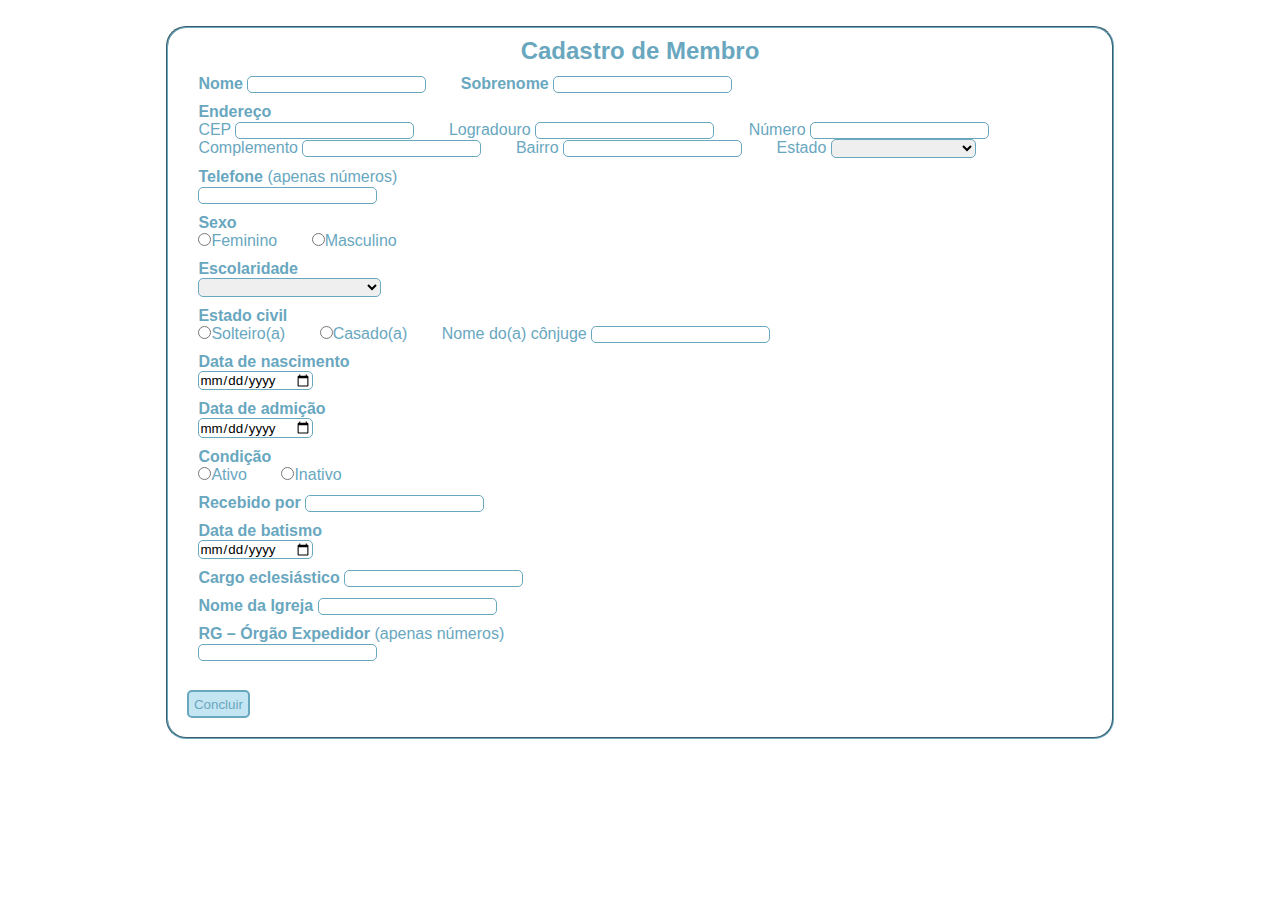
==== formulario.html @ a6b0d2c2 "adição de formulário de cadastro" ====
<!DOCTYPE html>
<html lang="en">
<head>
    <meta charset="UTF-8">
    <meta http-equiv="X-UA-Compatible" content="IE=edge">
    <meta name="viewport" content="width=, initial-scale=1.0">
    <link rel="stylesheet" href="./formulario.css">
    <title>Cadastro</title>
</head>
<body>
    <script type="text/javascript" src="https://code.jquery.com/jquery-3.2.1.min.js"></script>
    <div class="conteiner-formulario">
            <form>
                <fieldset class="formulario">
                    <h2 id="titulo">Cadastro de Membro</h2>
                    <div class="campo">
                        <label for="nome"><strong>Nome</strong></label>
                            <input type="text" name="Nome" id="nome">
                        <label for="sobrenome"><strong>Sobrenome</strong></label>
                            <input type="text" name="Sobrenome" id="sobrenome">
                    </div>
                    <div class="campo">
                        <label><strong>Endereço</strong></label></br>
                        <label for="cep">CEP</label>
		                    <input id="cep" type="text" required/>
                        <label for="logradouro">Logradouro</label>
                            <input id="logradouro" type="text" required/>
                        <label for="numero">Número</label>
                            <input id="numero" type="text" /></br>
                        <label for="complemento">Complemento</label>
                            <input id="complemento" type="text"/>
                        <label for="bairro">Bairro</label>
                            <input id="bairro" type="text" required/>
                        <label for="uf">Estado</label>
                        <select id="uf">
                            <option value=""></option>
                            <option value="AC">Acre</option>
                            <option value="AL">Alagoas</option>
                            <option value="AP">Amapá</option>
                            <option value="AM">Amazonas</option>
                            <option value="BA">Bahia</option>
                            <option value="CE">Ceará</option>
                            <option value="DF">Distrito Federal</option>
                            <option value="ES">Espírito Santo</option>
                            <option value="GO">Goiás</option>
                            <option value="MA">Maranhão</option>
                            <option value="MT">Mato Grosso</option>
                            <option value="MS">Mato Grosso do Sul</option>
                            <option value="MG">Minas Gerais</option>
                            <option value="PA">Pará</option>
                            <option value="PB">Paraíba</option>
                            <option value="PR">Paraná</option>
                            <option value="PE">Pernambuco</option>
                            <option value="PI">Piauí</option>
                            <option value="RJ">Rio de Janeiro</option>
                            <option value="RN">Rio Grande do Norte</option>
                            <option value="RS">Rio Grande do Sul</option>
                            <option value="RO">Rondônia</option>
                            <option value="RR">Roraima</option>
                            <option value="SC">Santa Catarina</option>
                            <option value="SP">São Paulo</option>
                            <option value="SE">Sergipe</option>
                            <option value="TO">Tocantins</option>
                        </select>
                    </div>
                    <div class="campo">
                        <label><strong>Telefone</strong> (apenas números)</label></br>
                            <input class="downinput" type="number" name="Telefone" id="telefone" >
                    </div>
                    <div class="campo">
                        <label><strong>Sexo</strong></label></br>
                        <label>
                            <input type="radio" name="sexo" value="Feminino">Feminino
                        </label>
                        <label>
                            <input type="radio" name="sexo" value="Masculino">Masculino
                        </label>
                    </div>
                    <div class="campo">
                        <label><strong>Escolaridade</strong> </label></br>
                        <select class="downinput" name="escolaridade">
                            <option value="" selected></option>
                            <option value="ensinoBásico">Ensino básico</option>
                            <option value="fundamentalIncompleto">Fundamental incompleto</option>
                            <option value="fundamentalCompleto">Fundamental completo</option>
                            <option value="médioIncompleto">Ensino médio incompleto</option>
                            <option value="médioCompleto">Ensino médio completo</option>
                            <option value="superiorIncompleto">Ensino superior incompleto</option>
                            <option value="superiorCompleto">Ensino superior completo</option>
                          </select>
                    </div>
                    <div class="campo">
                        <label><strong>Estado civil</strong></label></br>
                        <label>
                            <input type="radio" name="estadocivil" value="solteiro(a)">Solteiro(a)
                        </label>
                        <label>
                            <input type="radio" name="estadocivil" value="casado(a)">Casado(a)
                        </label>
                        <label>Nome do(a) cônjuge</label>
                            <input type="text" name="conjuge" id="conjuge">
                    </div>
                    <div class="campo">
                        <label><strong>Data de nascimento</strong></label></br>
                        <input class="datas" type="date">
                    </div>
                    <div class="campo">
                        <label><strong>Data de admição</strong></label></br>
                        <input class="datas" type="date">
                    </div>
                    <div class="campo">
                        <label><strong>Condição</strong></label></br>
                        <label>
                            <input type="radio" name="condicao" value="ativo">Ativo
                        </label>
                        <label>
                            <input type="radio" name="condicao" value="inativo">Inativo
                        </label>
                    </div>
                    <div class="campo">
                        <label><strong>Recebido por</strong></label>
                        <input type="text" name="recebidoPor" id="recebidoPor">
                    </div>
                    <div class="campo">
                        <label><strong>Data de batismo</strong></label></br>
                        <input class="datas" type="date">
                    </div>
                    <div class="campo">
                        <label><strong>Cargo eclesiástico</strong></label>
                        <input type="text" name="cargo" id="cargo">
                    </div>
                    <div class="campo">
                        <label><strong>Nome da Igreja</strong></label>
                        <input type="text" name="igreja" id="igreja">
                    </div>
                    <div class="campo">
                        <label><strong>RG – Órgão Expedidor</strong> (apenas números)</label></br>
                        <input class="downinput" type="number" name="rg" id="rg" >
                    </div>
                    <button class="botao" type="submit" name="botao">Concluir</button>
                </fieldset>
            </form>
    </div>

    <script type="text/javascript">
		$("#cep").focusout(function(){
			$.ajax({
				url: 'https://viacep.com.br/ws/'+$(this).val()+'/json/unicode/',
				dataType: 'json',
				success: function(resposta){
					$("#logradouro").val(resposta.logradouro);
					$("#complemento").val(resposta.complemento);
					$("#bairro").val(resposta.bairro);
					$("#cidade").val(resposta.localidade);
					$("#uf").val(resposta.uf);
					$("#numero").focus();
				}
			});
		});
	</script>
    
</body>
</html>
---- formulario.css ----
*{
    font-family: sans-serif;
    margin: 0;
    padding: 0;
}
#titulo{
    text-align: center;
    margin-top: 1%;
    margin-bottom: 1%;
    color: #69A7BF;
}
body{
    margin-left:13%;
    margin-right:13%;
    margin-top: 2%;
    margin-bottom: 2%;
}
select:hover{
    cursor: pointer;
}
.datas:hover{
    cursor: pointer;
}
.campo{
    margin-bottom: 10px;
    margin-top: 10px;
    color: #69A7BF;
}
.campo input, select{
    border-radius: 5px;
    border: solid 1.5px #69A7BF;
}
input:focus{
    outline: none;
}
.botao{
    margin: 2%;
    background-color: #C4E5F2;
    color: #69A7BF;
    padding: 0.5%;
    border-radius: 5px;
    border: solid 2px #69A7BF;
}
.botao:hover{
    cursor: pointer;
    background-color:#69A7BF;
    color:  #C4E5F2;
}

fieldset{
    border-radius: 20px;
    border-color: #69A7BF;
}
label, .datas, .downinput{
    margin-left: 30px;
}
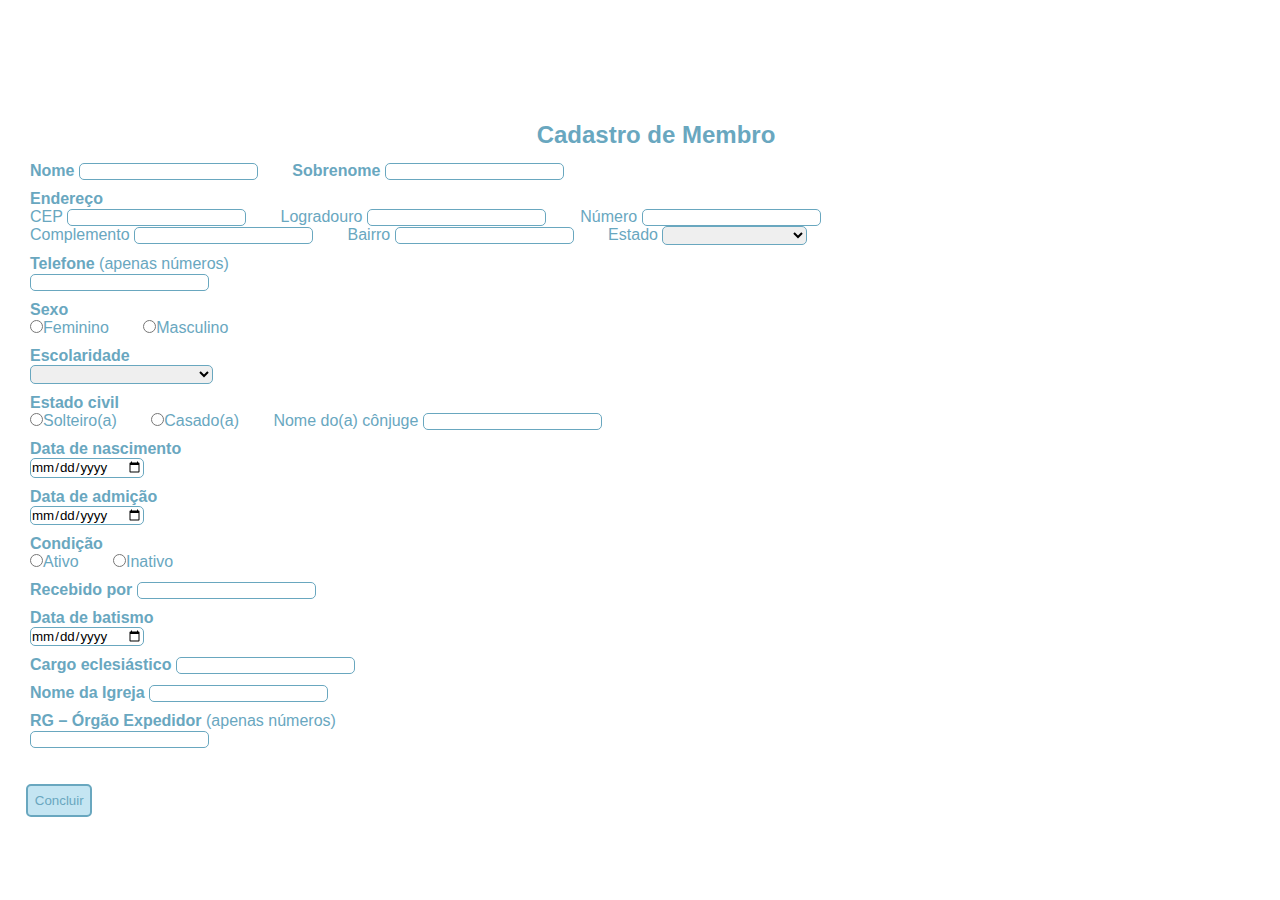
==== commit bcbcee2e: "injeção de html" ====
--- a/formulario.html
+++ b/formulario.html
@@ -9,8 +9,8 @@
 </head>
 <body>
     <script type="text/javascript" src="https://code.jquery.com/jquery-3.2.1.min.js"></script>
-    <div class="conteiner-formulario">
-            <form>
+    <div id="container-formulario" class="conteiner-formulario">
+            <form id="formulario-membros">
                 <fieldset class="formulario">
                     <h2 id="titulo">Cadastro de Membro</h2>
                     <div class="campo">
@@ -22,17 +22,17 @@
                     <div class="campo">
                         <label><strong>Endereço</strong></label></br>
                         <label for="cep">CEP</label>
-		                    <input id="cep" type="text" required/>
+		                    <input id="cep" name="cep" type="text" required/>
                         <label for="logradouro">Logradouro</label>
-                            <input id="logradouro" type="text" required/>
+                            <input id="logradouro" name="logradouro" type="text" required/>
                         <label for="numero">Número</label>
-                            <input id="numero" type="text" /></br>
+                            <input id="numero" name="numero" type="text" /></br>
                         <label for="complemento">Complemento</label>
-                            <input id="complemento" type="text"/>
+                            <input id="complemento" name="complemento" type="text"/>
                         <label for="bairro">Bairro</label>
-                            <input id="bairro" type="text" required/>
+                            <input id="bairro" name="bairro" type="text" required/>
                         <label for="uf">Estado</label>
-                        <select id="uf">
+                        <select id="uf" name="estado">
                             <option value=""></option>
                             <option value="AC">Acre</option>
                             <option value="AL">Alagoas</option>
@@ -102,11 +102,11 @@
                     </div>
                     <div class="campo">
                         <label><strong>Data de nascimento</strong></label></br>
-                        <input class="datas" type="date">
+                        <input class="datas" name="nascimento" type="date">
                     </div>
                     <div class="campo">
                         <label><strong>Data de admição</strong></label></br>
-                        <input class="datas" type="date">
+                        <input class="datas" name="admicao" type="date">
                     </div>
                     <div class="campo">
                         <label><strong>Condição</strong></label></br>
@@ -123,7 +123,7 @@
                     </div>
                     <div class="campo">
                         <label><strong>Data de batismo</strong></label></br>
-                        <input class="datas" type="date">
+                        <input class="datas" name="batismo" type="date">
                     </div>
                     <div class="campo">
                         <label><strong>Cargo eclesiástico</strong></label>
@@ -137,7 +137,7 @@
                         <label><strong>RG – Órgão Expedidor</strong> (apenas números)</label></br>
                         <input class="downinput" type="number" name="rg" id="rg" >
                     </div>
-                    <button class="botao" type="submit" name="botao">Concluir</button>
+                    <button class="botao" type="submit">Concluir</button>
                 </fieldset>
             </form>
     </div>
@@ -158,6 +158,7 @@
 			});
 		});
 	</script>
+    <script type="text/javascript" src="/index.js"></script>
     
 </body>
 </html>
--- a/formulario.css
+++ b/formulario.css
@@ -2,18 +2,17 @@
     font-family: sans-serif;
     margin: 0;
     padding: 0;
+}
+.conteiner-formulario{
+    margin-top: 12vh;
+    width: 82rem;
+    height: 500px;
 }
 #titulo{
     text-align: center;
     margin-top: 1%;
     margin-bottom: 1%;
     color: #69A7BF;
-}
-body{
-    margin-left:13%;
-    margin-right:13%;
-    margin-top: 2%;
-    margin-bottom: 2%;
 }
 select:hover{
     cursor: pointer;
@@ -48,8 +47,7 @@
 }
 
 fieldset{
-    border-radius: 20px;
-    border-color: #69A7BF;
+    border: none;
 }
 label, .datas, .downinput{
     margin-left: 30px;
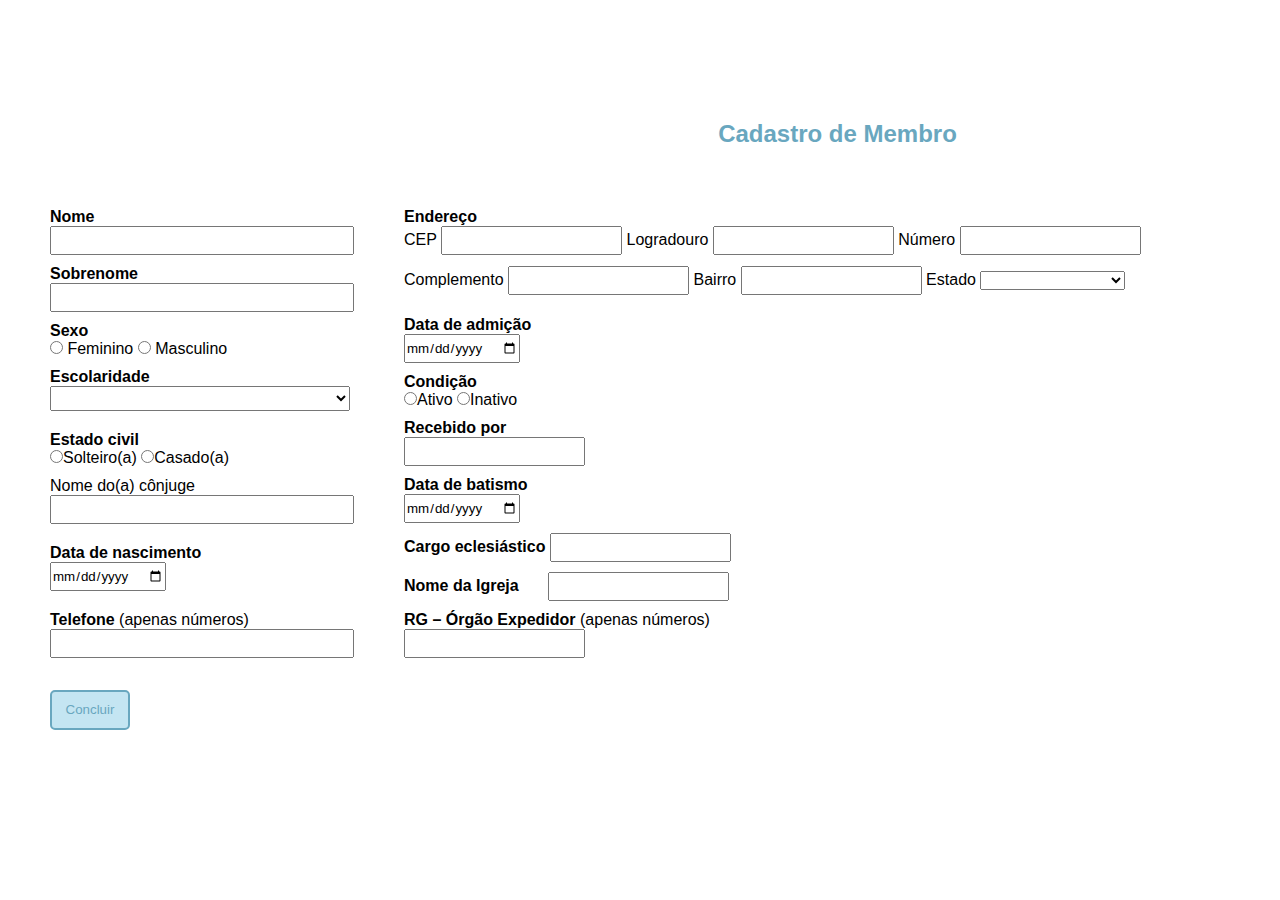
==== commit c55f6dcd: "estilização formulario 02/10" ====
--- a/formulario.html
+++ b/formulario.html
@@ -10,17 +10,61 @@
 <body>
     <script type="text/javascript" src="https://code.jquery.com/jquery-3.2.1.min.js"></script>
     <div id="container-formulario" class="conteiner-formulario">
+        <h2 id="titulo">Cadastro de Membro</h2>
             <form id="formulario-membros">
-                <fieldset class="formulario">
-                    <h2 id="titulo">Cadastro de Membro</h2>
-                    <div class="campo">
-                        <label for="nome"><strong>Nome</strong></label>
+                <fieldset class="formulario-1">
+                    <div class="campo-nome">
+                        <div for="nome"><strong>Nome</strong></div>
                             <input type="text" name="Nome" id="nome">
-                        <label for="sobrenome"><strong>Sobrenome</strong></label>
+                        <div for="sobrenome"><strong>Sobrenome</strong></div>
                             <input type="text" name="Sobrenome" id="sobrenome">
                     </div>
-                    <div class="campo">
-                        <label><strong>Endereço</strong></label></br>
+                    <div class="campo-sexo">
+                        <div><strong>Sexo</strong></div>
+                            <input type="radio" name="sexo" value="Feminino">
+                                Feminino
+                            </input>
+                            <input type="radio" name="sexo" value="Masculino">
+                                Masculino
+                            </input>
+                    </div>
+                    <div class="campo-escolaridade">
+                        <div><strong>Escolaridade</strong></div>
+                        <select class="downinput" name="escolaridade">
+                            <option value="" selected></option>
+                            <option value="ensinoBásico">Ensino básico</option>
+                            <option value="fundamentalIncompleto">Fundamental incompleto</option>
+                            <option value="fundamentalCompleto">Fundamental completo</option>
+                            <option value="médioIncompleto">Ensino médio incompleto</option>
+                            <option value="médioCompleto">Ensino médio completo</option>
+                            <option value="superiorIncompleto">Ensino superior incompleto</option>
+                            <option value="superiorCompleto">Ensino superior completo</option>
+                          </select>
+                    </div>
+                    <div class="campo-civil">
+                        <label><strong>Estado civil</strong></label></br>
+                        <label>
+                            <input type="radio" name="estadocivil" value="solteiro(a)">Solteiro(a)
+                        </label>
+                        <label>
+                            <input type="radio" name="estadocivil" value="casado(a)">Casado(a)
+                        </label>
+                        <div>Nome do(a) cônjuge</div>
+                        <input type="text" name="conjuge" id="conjuge">
+                    </div>
+                    <div class="campo-nascimento">
+                        <div><strong>Data de nascimento</strong></div>
+                        <input class="datas" name="nascimento" type="date">
+                    </div>
+                    <div class="campo-telefone">
+                        <div><strong>Telefone</strong> (apenas números)</div>
+                            <input class="downinput" type="number" name="Telefone" id="telefone" >
+                    </div>
+                </fieldset>
+                <fieldset class="formulario-2">
+
+                    <div class="campo-endereco">
+                        <div><strong>Endereço</strong></div>
                         <label for="cep">CEP</label>
 		                    <input id="cep" name="cep" type="text" required/>
                         <label for="logradouro">Logradouro</label>
@@ -64,47 +108,6 @@
                         </select>
                     </div>
                     <div class="campo">
-                        <label><strong>Telefone</strong> (apenas números)</label></br>
-                            <input class="downinput" type="number" name="Telefone" id="telefone" >
-                    </div>
-                    <div class="campo">
-                        <label><strong>Sexo</strong></label></br>
-                        <label>
-                            <input type="radio" name="sexo" value="Feminino">Feminino
-                        </label>
-                        <label>
-                            <input type="radio" name="sexo" value="Masculino">Masculino
-                        </label>
-                    </div>
-                    <div class="campo">
-                        <label><strong>Escolaridade</strong> </label></br>
-                        <select class="downinput" name="escolaridade">
-                            <option value="" selected></option>
-                            <option value="ensinoBásico">Ensino básico</option>
-                            <option value="fundamentalIncompleto">Fundamental incompleto</option>
-                            <option value="fundamentalCompleto">Fundamental completo</option>
-                            <option value="médioIncompleto">Ensino médio incompleto</option>
-                            <option value="médioCompleto">Ensino médio completo</option>
-                            <option value="superiorIncompleto">Ensino superior incompleto</option>
-                            <option value="superiorCompleto">Ensino superior completo</option>
-                          </select>
-                    </div>
-                    <div class="campo">
-                        <label><strong>Estado civil</strong></label></br>
-                        <label>
-                            <input type="radio" name="estadocivil" value="solteiro(a)">Solteiro(a)
-                        </label>
-                        <label>
-                            <input type="radio" name="estadocivil" value="casado(a)">Casado(a)
-                        </label>
-                        <label>Nome do(a) cônjuge</label>
-                            <input type="text" name="conjuge" id="conjuge">
-                    </div>
-                    <div class="campo">
-                        <label><strong>Data de nascimento</strong></label></br>
-                        <input class="datas" name="nascimento" type="date">
-                    </div>
-                    <div class="campo">
                         <label><strong>Data de admição</strong></label></br>
                         <input class="datas" name="admicao" type="date">
                     </div>
@@ -117,8 +120,8 @@
                             <input type="radio" name="condicao" value="inativo">Inativo
                         </label>
                     </div>
-                    <div class="campo">
-                        <label><strong>Recebido por</strong></label>
+                    <div class="campo-recebido">
+                        <div><strong>Recebido por</strong></div>
                         <input type="text" name="recebidoPor" id="recebidoPor">
                     </div>
                     <div class="campo">
@@ -137,9 +140,9 @@
                         <label><strong>RG – Órgão Expedidor</strong> (apenas números)</label></br>
                         <input class="downinput" type="number" name="rg" id="rg" >
                     </div>
-                    <button class="botao" type="submit">Concluir</button>
                 </fieldset>
             </form>
+            <button class="botao" type="submit">Concluir</button>
     </div>
 
     <script type="text/javascript">
--- a/formulario.css
+++ b/formulario.css
@@ -3,16 +3,70 @@
     margin: 0;
     padding: 0;
 }
+#formulario-membros{
+    display: flex;
+}
 .conteiner-formulario{
     margin-top: 12vh;
-    width: 82rem;
-    height: 500px;
+    width: 175vh;
+    padding-left: 50px;
+}
+.formulario-2{
+    margin-top: 50px;
+    margin-left: 50px;
+}
+.formulario-1{
+    margin-top: 50px;
+}
+.campo-nome input{
+    width: 300px;
+    height: 25px;
+}
+.campo-civil{
+    margin-top: 20px;
+}
+#conjuge{
+    width: 300px;
+    height: 25px;
+}
+.campo-nascimento{
+    margin-top: 20px;
+}
+.datas{
+    height: 25px;
+}
+.campo-telefone{
+    margin-top: 20px;
+}
+#telefone{
+    width: 300px;
+    height: 25px;
+}
+.campo-escolaridade select{
+    width: 300px;
+    height: 25px;
+}
+.campo-endereco input{
+    height: 25px;
+    margin-bottom: 11px;
+}
+.campo-recebido input{
+    height: 25px;
+}
+#cargo{
+    height: 25px;
+}
+#igreja{
+    height: 25px;
+    margin-left: 25px;
+}
+#rg{
+    height: 25px;
 }
 #titulo{
     text-align: center;
-    margin-top: 1%;
-    margin-bottom: 1%;
     color: #69A7BF;
+    margin-top: 120px;
 }
 select:hover{
     cursor: pointer;
@@ -20,20 +74,17 @@
 .datas:hover{
     cursor: pointer;
 }
-.campo{
-    margin-bottom: 10px;
+.campo-nome,div{
     margin-top: 10px;
-    color: #69A7BF;
 }
-.campo input, select{
-    border-radius: 5px;
-    border: solid 1.5px #69A7BF;
-}
+
 input:focus{
     outline: none;
 }
 .botao{
-    margin: 2%;
+    margin-top: 2%;
+    height: 40px;
+    width: 80px;
     background-color: #C4E5F2;
     color: #69A7BF;
     padding: 0.5%;
@@ -49,9 +100,7 @@
 fieldset{
     border: none;
 }
-label, .datas, .downinput{
-    margin-left: 30px;
-}
 
 
 
+
